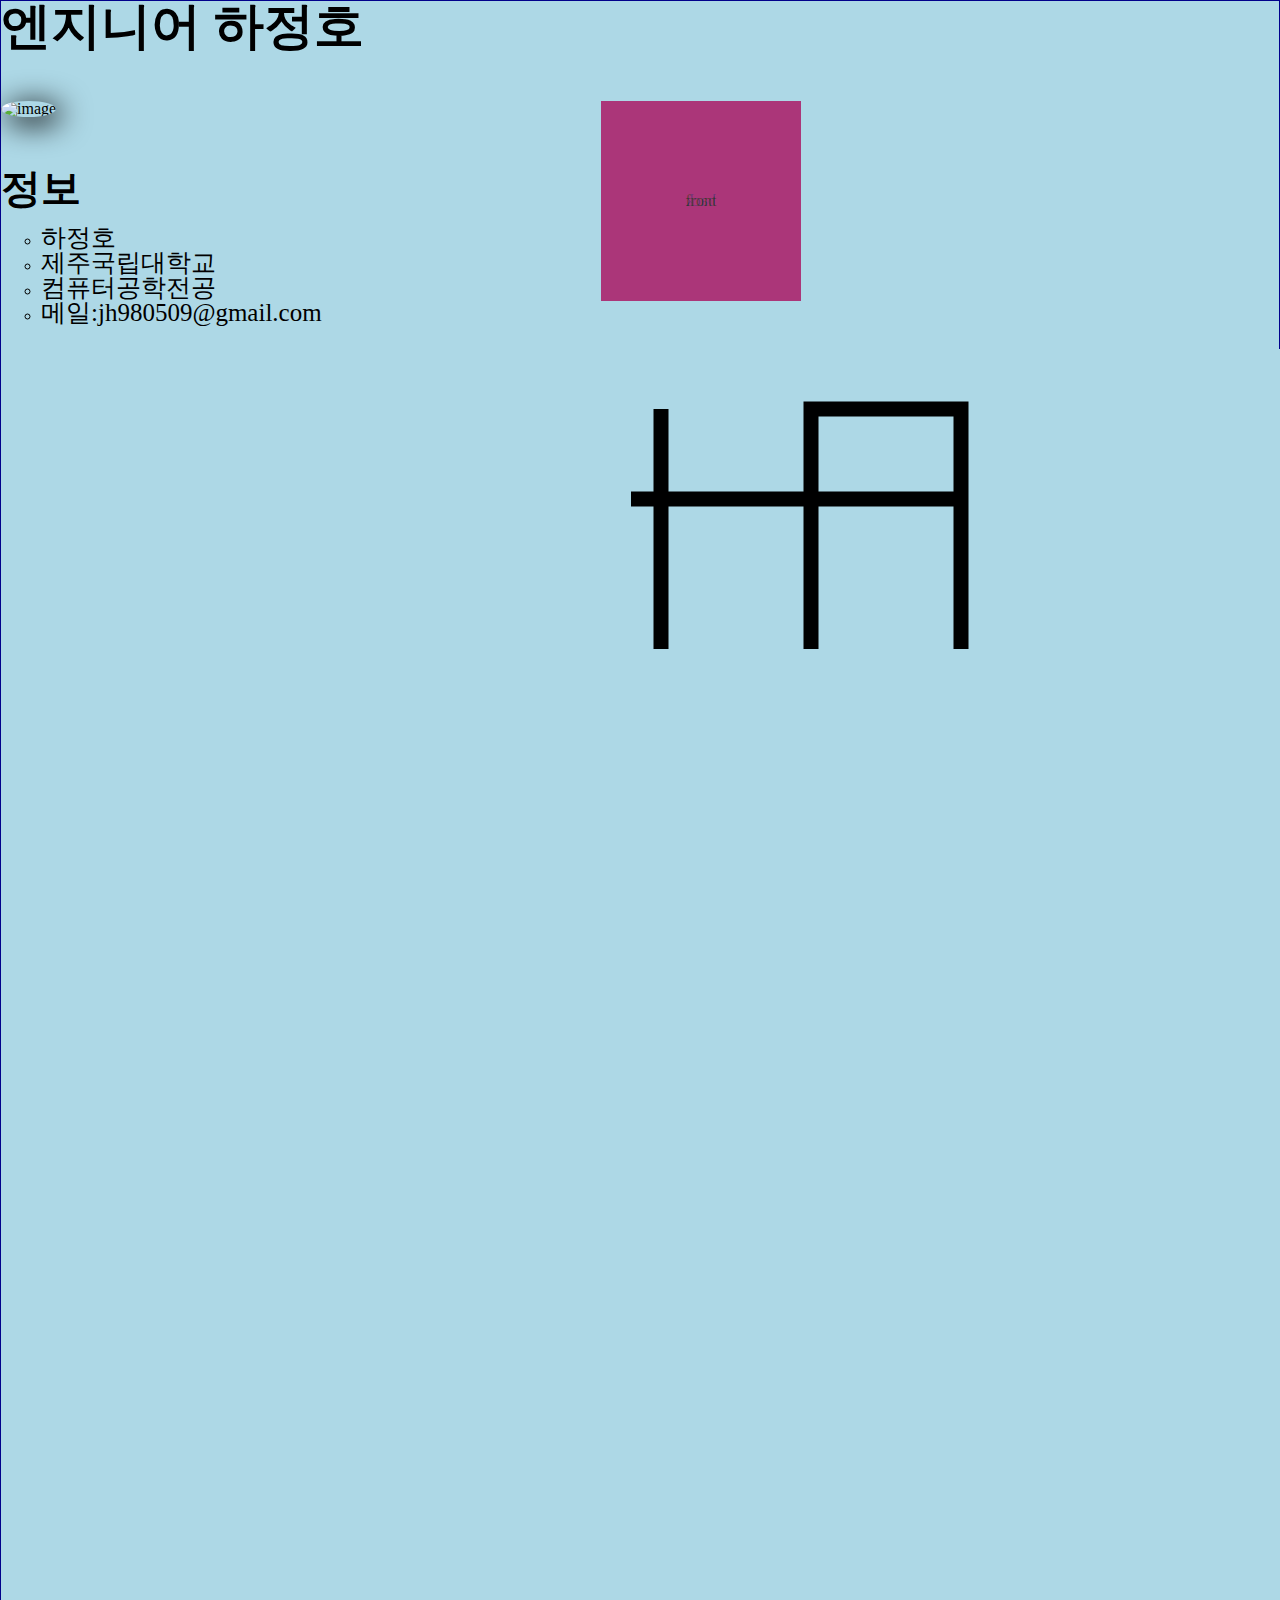
==== index.html @ 3415b035 "Rename about.html to index.html" ====
<!doctype html>
<html lang="ko">
<head>
    <meta charset="UTF-8">
    <meta name="viewport"
          content="width=device-width, user-scalable=no, initial-scale=1.0, maximum-scale=1.0, minimum-scale=1.0">
    <meta http-equiv="X-UA-Compatible" content="ie=edge">
    <title>Document</title>
    <link rel="stylesheet" href="style.css">
    <link rel="stylesheet" href="under 640px.css" media="(max-width:640px)" >
</head>

<body>
<div class="wrapper">
    <header class="header">
        <h1>엔지니어 하정호</h1>
    </header>
    <div class="sidebar">
        <img src="profile.png" alt="image">
        <br>
        <br>
        <br>
        <p>정보</p>
        <ul>
            <li><h>하정호</h></li>
            <li><h>제주국립대학교</h></li>
            <li><h>컴퓨터공학전공</h></li>
            <li><h>메일:jh980509@gmail.com</h></li>
        </ul>
    </div>
    <div class="body">
        <div class="cube">
            <div class="front">front</div>
            <div class="back">back</div>
            <div class="top">top</div>
            <div class="btm">btm</div>
            <div class="left">left</div>
            <div class="right">right</div>
        </div>
        <br>
        <br>
        <br>
        <svg class="stroke-animation" viewBox="0 0 500 500" style="background-color: lightblue">
            <path stroke="black" stroke-width="5" fill="transparent" d="M 20 20 V 100 v-50 h 50 v 50 -80 h 50 V 100 v -50 H -10;"></path>
        </svg>
    </div>
</div>
</body>
</html>
---- style.css ----
html,body,div,span,applet,object,iframe,h1,h2,h3,h4,h5,h6,p,blockquote,pre,a,abbr,acronym,address,big,cite,code,del,dfn,em,img,ins,kbd,q,s,samp,
small,strike,strong,sub,sup,tt,var,b,u,i,center,dl,dt,dd,li,fieldset,form,label,legend,table,caption,tbody,tfoot,thead,tr,th,td,article,
aside,canvas,details,embed,figure,figcaption,footer,header,hgroup,menu,
nav,output,ruby,section,summary,time,mark,audio,video {
    margin: 0;
    padding: 0;
    border: 0;
    font-size: 100%;
    font: inherit;
    vertical-align: baseline;
}
/* HTML5 display-role reset for older browsers */
article,aside,details,figcaption,figure,footer,header,hgroup,menu,
nav,section {
    display: block;
}
body {
    line-height: 1;
}
ol,
ul {
    list-style: none;
}
blockquote,
q {
    quotes: none;
}
blockquote:before,
blockquote:after,
q:before,
q:after {
    content: "";
    content: none;
}
table {
    border-collapse: collapse;
    border-spacing: 0;
}
input:focus {
    outline: none;
}
a {
    color: inherit;
    text-decoration: none;
}
.wrapper {
    display: grid;
    grid-template-columns: 600px 1500px;
    grid-template-rows: 100px 2000px;
    grid-template-areas:
                "header header"
                "sidebar  body";
    background-color: lightblue;
    border: 1px solid darkblue;
}

.header {
    grid-area: header;
}
.sidebar {
    grid-area: sidebar;

}
.body {
    grid-area: body;
}
img{
    border-radius: 50%;
    box-shadow: 5px 5px 30px 2px #000;
    width: 350px;
    height : 350px;
}
h1 {
    font-size : 50px;
    font-weight: bold;
}

p {
    font-size: 40px;
    margin: 20px 0 10px 0;
    font-weight: bold;
}

ul {
    list-style-type: circle;
}

ol {
    list-style-type: decimal;
}
h {    font-size: 25px;}
table {
    width: 100%;
    border: 1px solid ;
    text-align: center;
}
th, td {
    border: 1px solid ;
}
.cube {
    position: relative;
    width: 200px;
    height: 200px;
    transform-style: preserve-3d;
}

.cube > div {
    width: 100%;
    height: 100%;
    position: absolute;
    text-align: center;
    line-height: 200px;
    opacity: 0.5;
}

.front {
    transform: translateZ(100px);
    background: purple;
}
.back {
    transform: rotateY(180deg) translateZ(100px);
    background: red;
}

.left {
    transform: rotateY(-90deg) translateZ(100px);
    background: blue;
}
.right {
    transform: rotateY(90deg) translateZ(100px);
    background: yellow;
}

.top {
    transform: rotateX(-90deg) translateZ(100px);
    background: black;
}
.btm {
    transform: rotateX(90deg) translateZ(100px);
    background: green;
}

.cube {
    animation: rotate 10s linear infinite;
}
.cube:hover {
    animation: rotate2 1s linear  infinite;
}
@keyframes rotate2 {
    100% {
        transform: rotateY(360deg)
    }
}

@keyframes rotate {
    100% {
        transform: rotate3d(1, 1, 1, 360deg);
    }
}
path {
    stroke-dasharray: 600;
    animation: stroke-ani 4s linear;
}
@keyframes stroke-ani {
    from {
        stroke-dashoffset: 550;
    }
    to {
        stroke-dashoffset: 0;
    }
}
---- under 640px.css ----
html,body,div,span,applet,object,iframe,h1,h2,h3,h4,h5,h6,p,blockquote,pre,a,abbr,acronym,address,big,cite,code,del,dfn,em,img,ins,kbd,q,s,samp,
small,strike,strong,sub,sup,tt,var,b,u,i,center,dl,dt,dd,li,fieldset,form,label,legend,table,caption,tbody,tfoot,thead,tr,th,td,article,
aside,canvas,details,embed,figure,figcaption,footer,header,hgroup,menu,
nav,output,ruby,section,summary,time,mark,audio,video {
    margin: 0;
    padding: 0;
    border: 0;
    font-size: 100%;
    font: inherit;
    vertical-align: baseline;
}
/* HTML5 display-role reset for older browsers */
article,aside,details,figcaption,figure,footer,header,hgroup,menu,
nav,section {
    display: block;
}
body {
    line-height: 1;
}
ol,
ul {
    list-style: none;
}
blockquote,
q {
    quotes: none;
}
blockquote:before,
blockquote:after,
q:before,
q:after {
    content: "";
    content: none;
}
table {
    border-collapse: collapse;
    border-spacing: 0;
}
input:focus {
    outline: none;
}
a {
    color: inherit;
    text-decoration: none;
}
.wrapper {
    display: grid;
    grid-template-columns: 800px 1500px;
    grid-template-rows: 100px 600px;
    grid-template-areas:
                "header"
                "sidebar"
                "body";
    background-color: lightblue;
    border: 1px solid darkblue;
}

.header {
    grid-area: header;
}
.sidebar {
    grid-area: sidebar;

}
.body {
    grid-area: body;
}
img{
    border-radius: 50%;
    box-shadow: 5px 5px 30px 2px #000;
    width: 300px;
    height : 300px;
}
h1 {
    font-size : 40px;
    font-weight: bold;
}

p {
    font-size: 30px;
    margin: 20px 0 10px 0;
    font-weight: bold;
}

ul {
    list-style-type: circle;
}

ol {
    list-style-type: decimal;
}
h {    font-size: 25px;}
table {
    width: 100%;
    border: 1px solid ;
    text-align: center;
}
th, td {
    border: 1px solid ;
}
.cube {
    position: relative;
    width: 200px;
    height: 200px;
    transform-style: preserve-3d;
}

.cube > div {
    width: 100%;
    height: 100%;
    position: absolute;
    text-align: center;
    line-height: 200px;
    opacity: 0.5;
}

.front {
    transform: translateZ(100px);
    background: purple;
}
.back {
    transform: rotateY(180deg) translateZ(100px);
    background: red;
}

.left {
    transform: rotateY(-90deg) translateZ(100px);
    background: blue;
}
.right {
    transform: rotateY(90deg) translateZ(100px);
    background: yellow;
}

.top {
    transform: rotateX(-90deg) translateZ(100px);
    background: black;
}
.btm {
    transform: rotateX(90deg) translateZ(100px);
    background: green;
}

.cube {
    animation: rotate 10s linear infinite;
}
@keyframes rotate {
    100% {
        transform: rotate3d(1, 1, 1, 360deg);
    }
}
path {
    stroke-dasharray: 600;
    animation: stroke-ani 4s linear;
}
@keyframes stroke-ani {
    from {
        stroke-dashoffset: 550;
    }
    to {
        stroke-dashoffset: 0;
    }
}
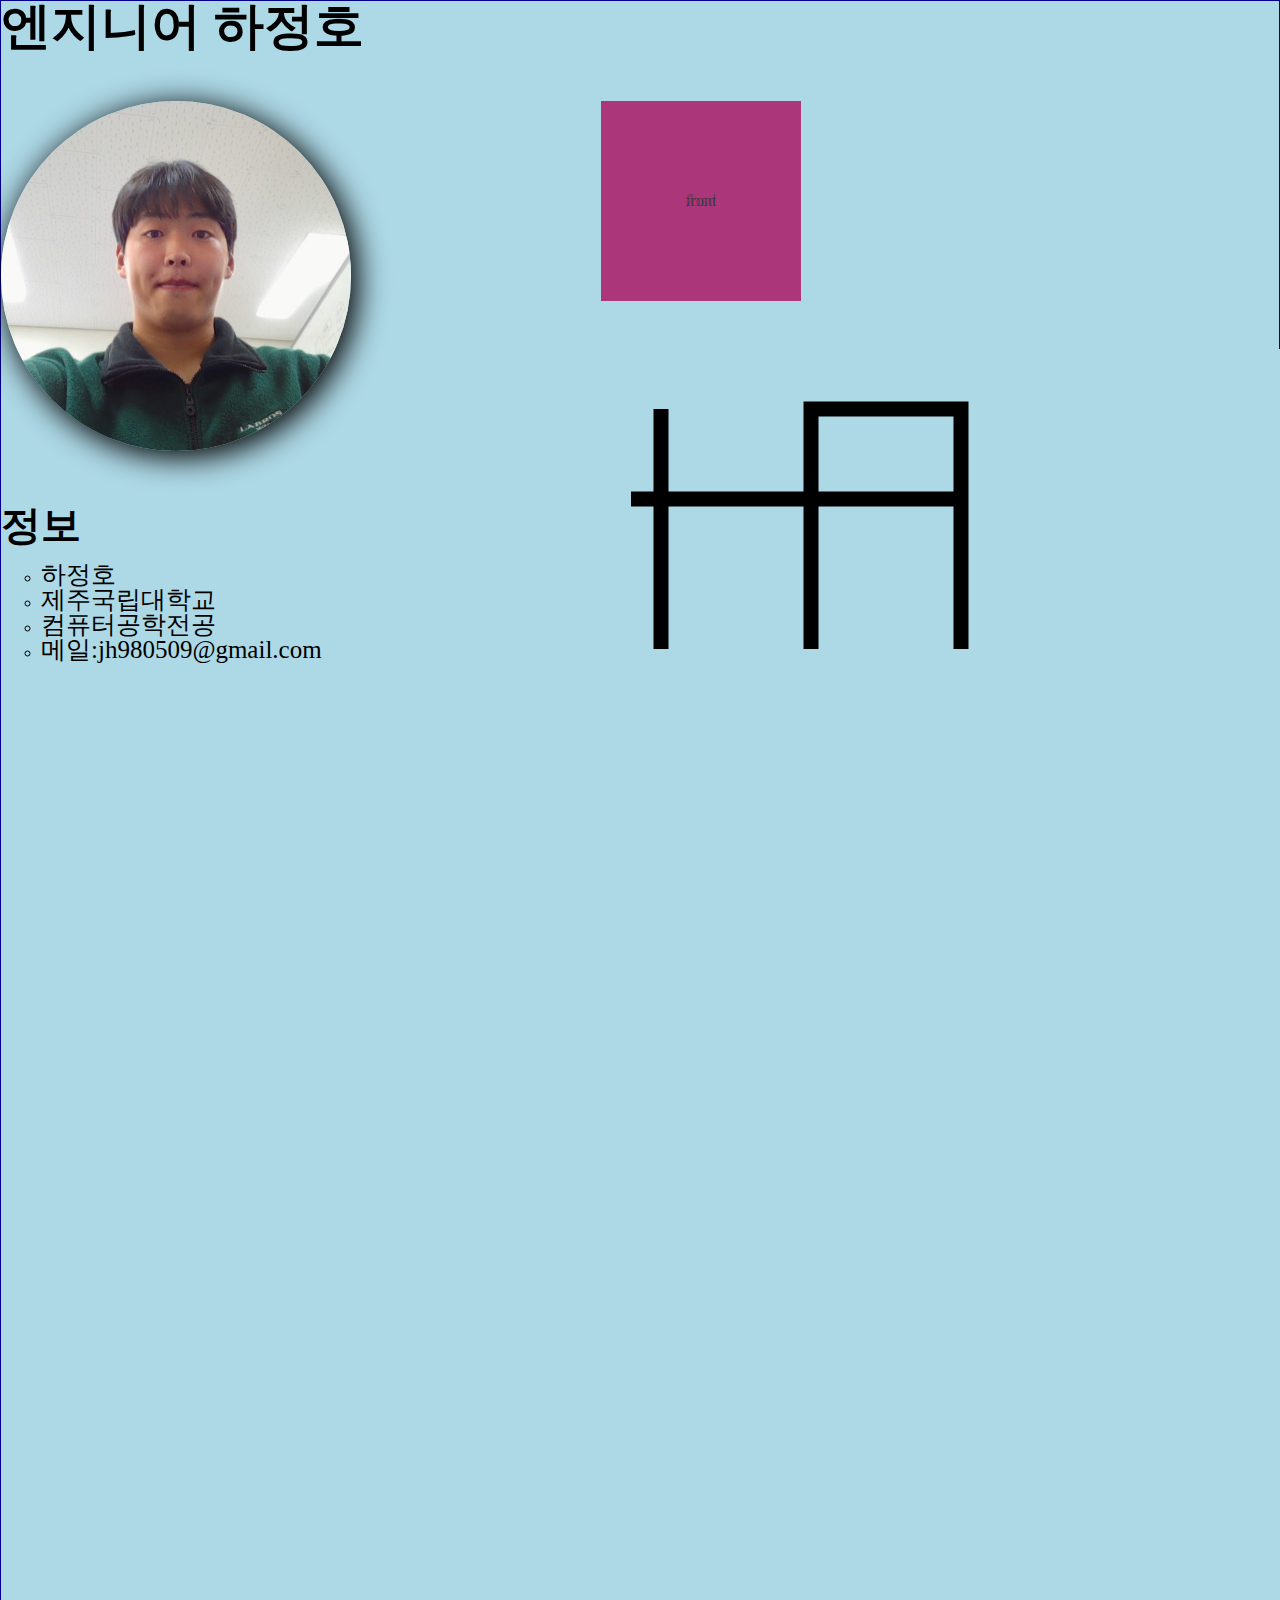
==== commit 38a6bc39: "Update index.html" ====
--- a/index.html
+++ b/index.html
@@ -16,7 +16,7 @@
         <h1>엔지니어 하정호</h1>
     </header>
     <div class="sidebar">
-        <img src="profile.png" alt="image">
+        <img src="profile.PNG" alt="image">
         <br>
         <br>
         <br>
